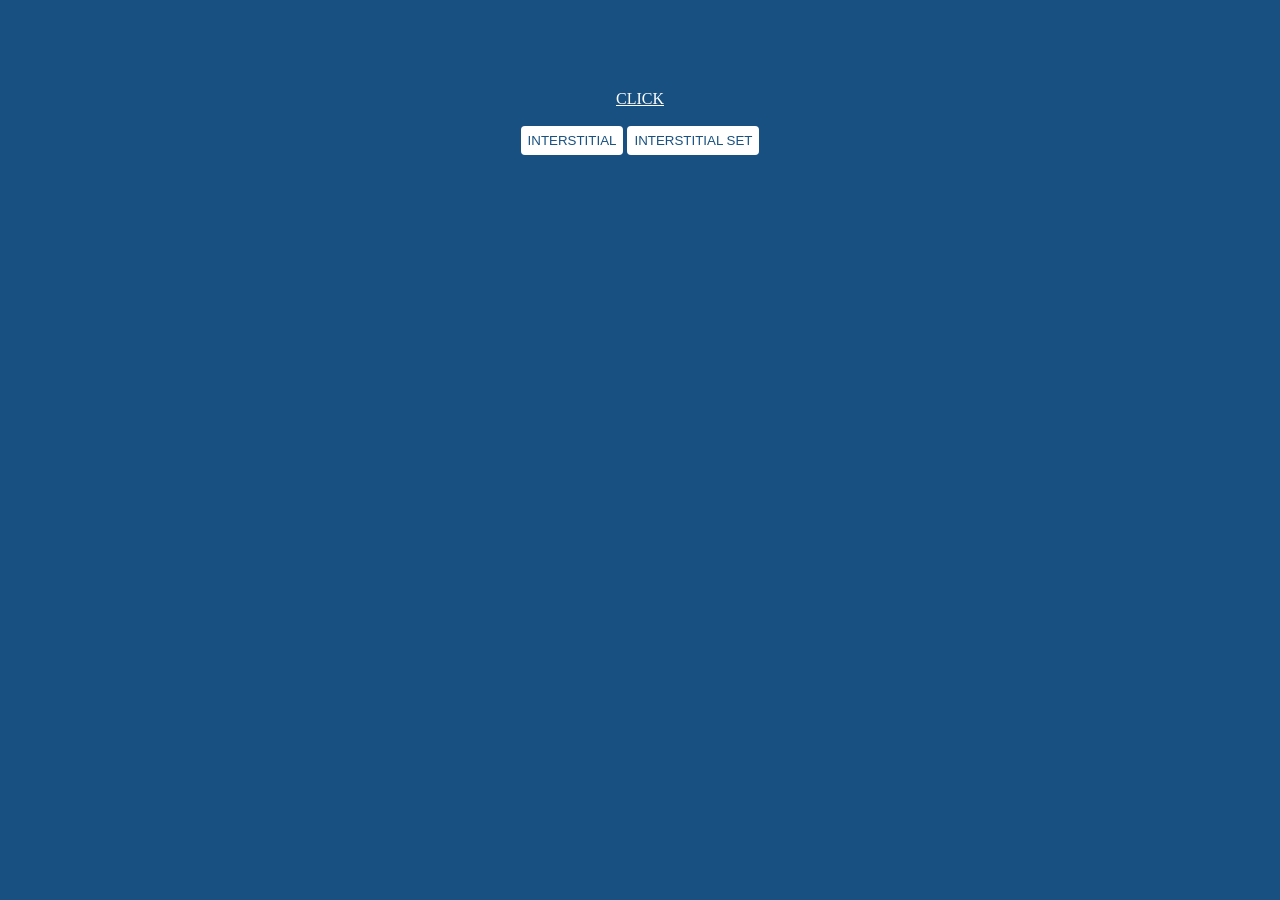
==== index.html @ 075c55e6 "Initial commit" ====
<!DOCTYPE html>
<html>
<head>
    <title>Title Of The App</title>
     <meta name="viewport" content="user-scalable=no, initial-scale=1, maximum-scale=1, minimum-scale=1, width=device-width, min-height=device-height" />
    <link rel="stylesheet" type="text/css" href="css/style.css">

</head>

<body onload="domLoaded()">
<br /><br /><br /><br /><br />
<center>
  <a style="color:#ffffff" href="contact.html">CLICK</a>
 <br /><br />
  	<button style="padding:7px; color:#185181; background-color:#ffffff; border:0px solid #ffffff; border-radius:4px;" onclick="intershoo()">INTERSTITIAL</button>
	<button style="padding:7px; color:#185181; background-color:#ffffff; border:0px solid #ffffff; border-radius:4px;" onclick="intershow()">INTERSTITIAL SET</button>
</center>
  <script src="cordova.js"></script>
  <script type="text/javascript" src="js/scriptt.js" ></script>
</body>
</html>
---- css/style.css ----
* {
    margin: 0;
    }
    html, body {
    height: 100%;
      position: relative;
	  background-color:#185181;
    }
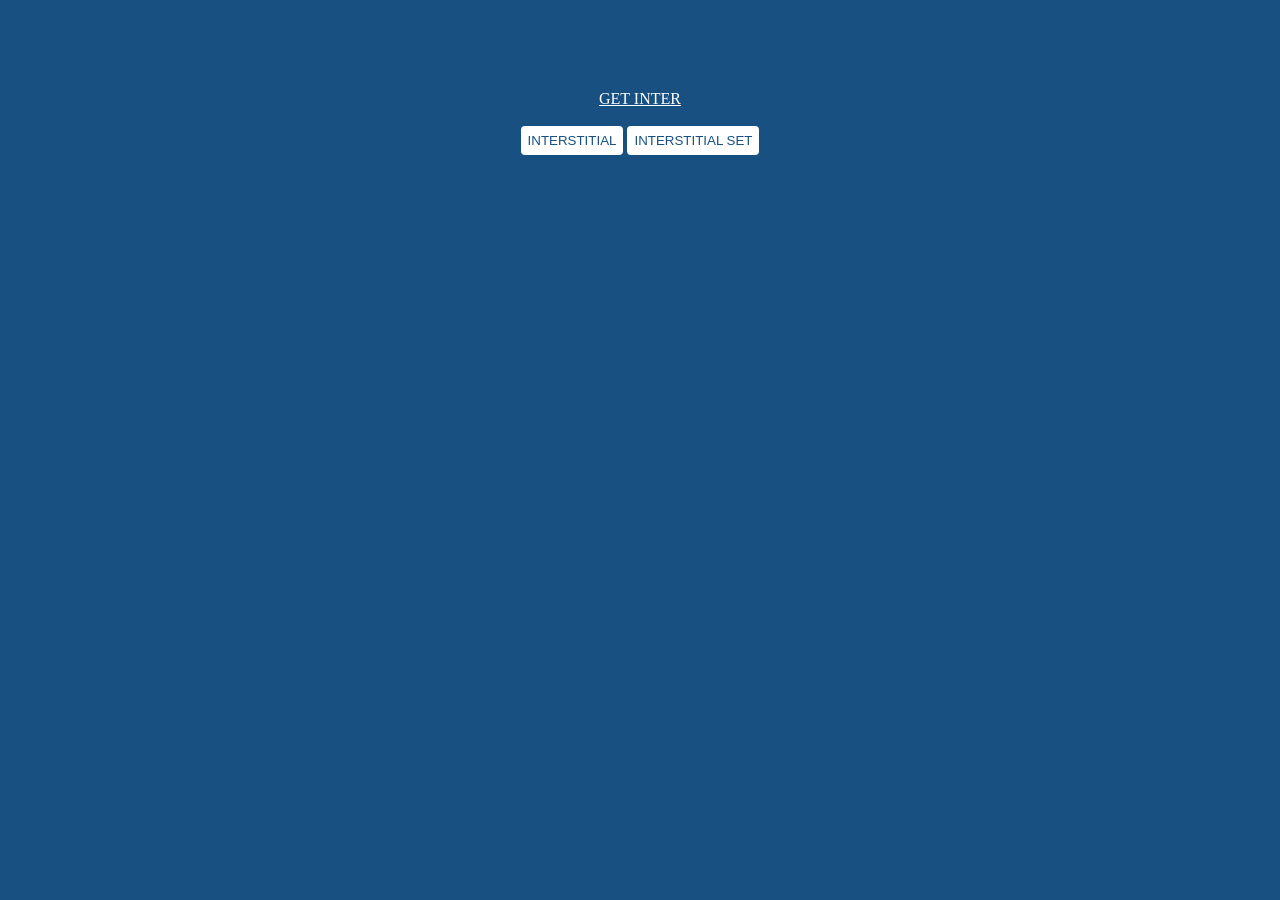
==== commit 7b4f33b4: "Update index.html" ====
--- a/index.html
+++ b/index.html
@@ -10,7 +10,7 @@
 <body onload="domLoaded()">
 <br /><br /><br /><br /><br />
 <center>
-  <a style="color:#ffffff" href="contact.html">CLICK</a>
+  <a style="color:#ffffff" href="contact.html">GET INTER</a>
  <br /><br />
   	<button style="padding:7px; color:#185181; background-color:#ffffff; border:0px solid #ffffff; border-radius:4px;" onclick="intershoo()">INTERSTITIAL</button>
 	<button style="padding:7px; color:#185181; background-color:#ffffff; border:0px solid #ffffff; border-radius:4px;" onclick="intershow()">INTERSTITIAL SET</button>
@@ -18,4 +18,4 @@
   <script src="cordova.js"></script>
   <script type="text/javascript" src="js/scriptt.js" ></script>
 </body>
-</html>+</html>
